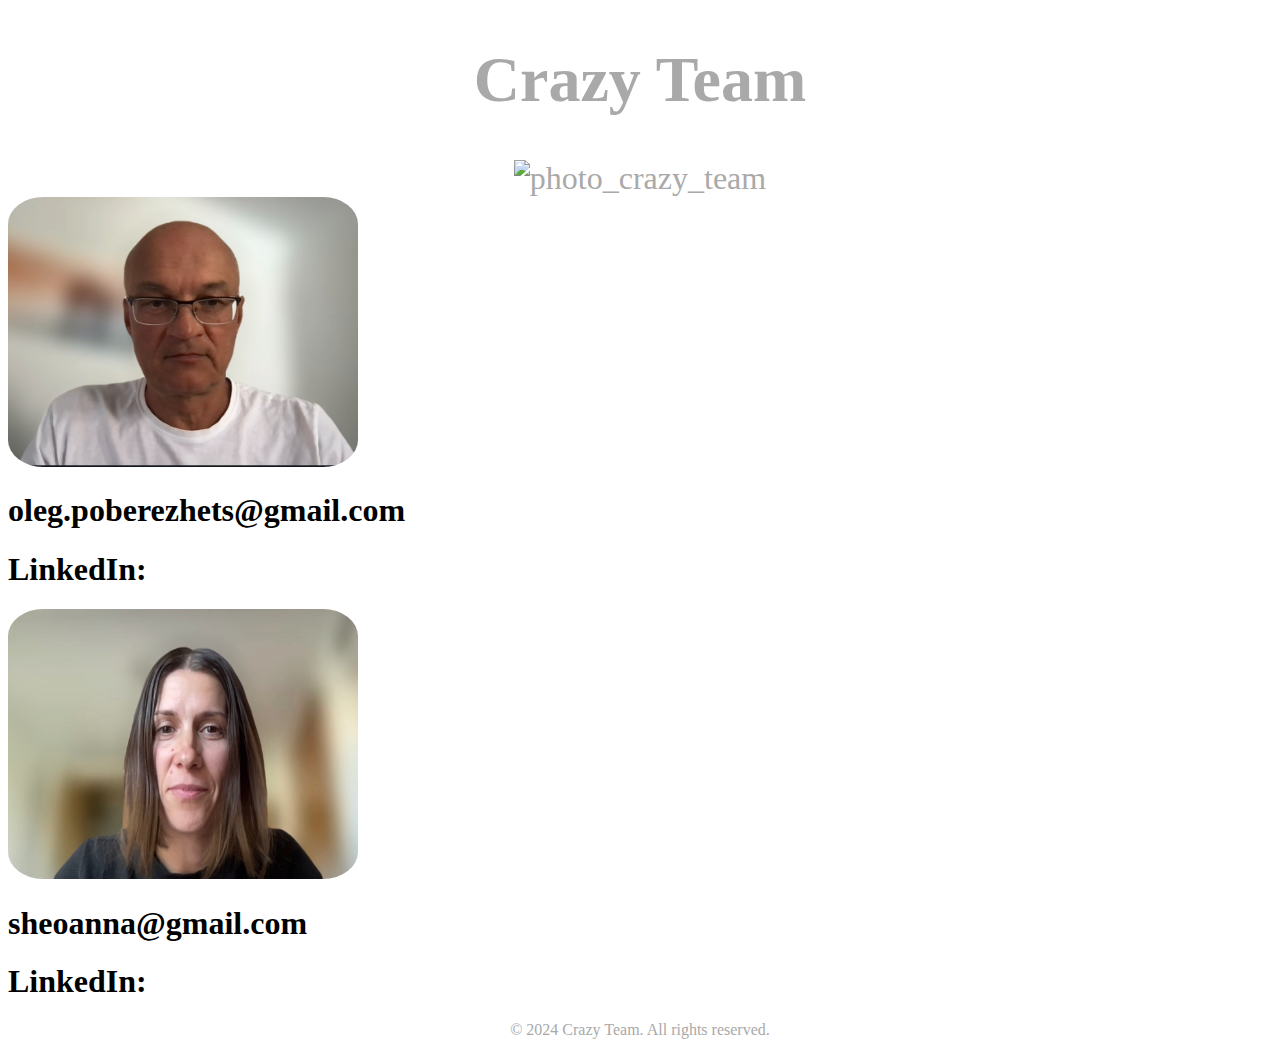
==== main.html @ 65a30199 "header center + <div>" ====
<!DOCTYPE html>
<html lang="en">
<head>
    <meta charset="UTF-8">
    <meta name="viewport" content="width=device-width, initial-scale=1.0">
    <link rel="stylesheet" href="style.css">
    <title>Crazy Team</title>
</head>
<body>
    <header>
        <h1>Crazy Team</h1>
        <img  id="image-crazy-resize"  src="https://images.unsplash.com/photo-1629107103796-560dcf189d60?q=80&w=2940&auto=format&fit=crop&ixlib=rb-4.0.3&ixid=M3wxMjA3fDB8MHxwaG90by1wYWdlfHx8fGVufDB8fHx8fA%3D%3D" alt="photo_crazy_team">
    </header>
    
    <main>
        <div>
            <img class="icon" src="Photoes/Oleg_photo.jpg" alt="oleg_photo">
            <h1>oleg.poberezhets@gmail.com</h1>
            <h1>LinkedIn:</h1>
            <img class="icon" src="Photoes/Anna_photo.jpg" alt="anna_photo">
            <h1>sheoanna@gmail.com</h1>
            <h1>LinkedIn:</h1>
        </div>
    </main>

    <footer>
        <p> © 2024 Crazy Team. All rights reserved.</p>
    </footer>
</body>
</html>
---- style.css ----
#image-crazy-resize{
    width: 300px;
    height: 200px;
}
.icon{
    width: 350px;
    height: 270px;
    border-radius: 10%;
}
header{
    text-align: center;
    font-size:xx-large;
    color:darkgray;
}

footer{
    text-align: center;
    font-size:medium;
    color:darkgray;
}
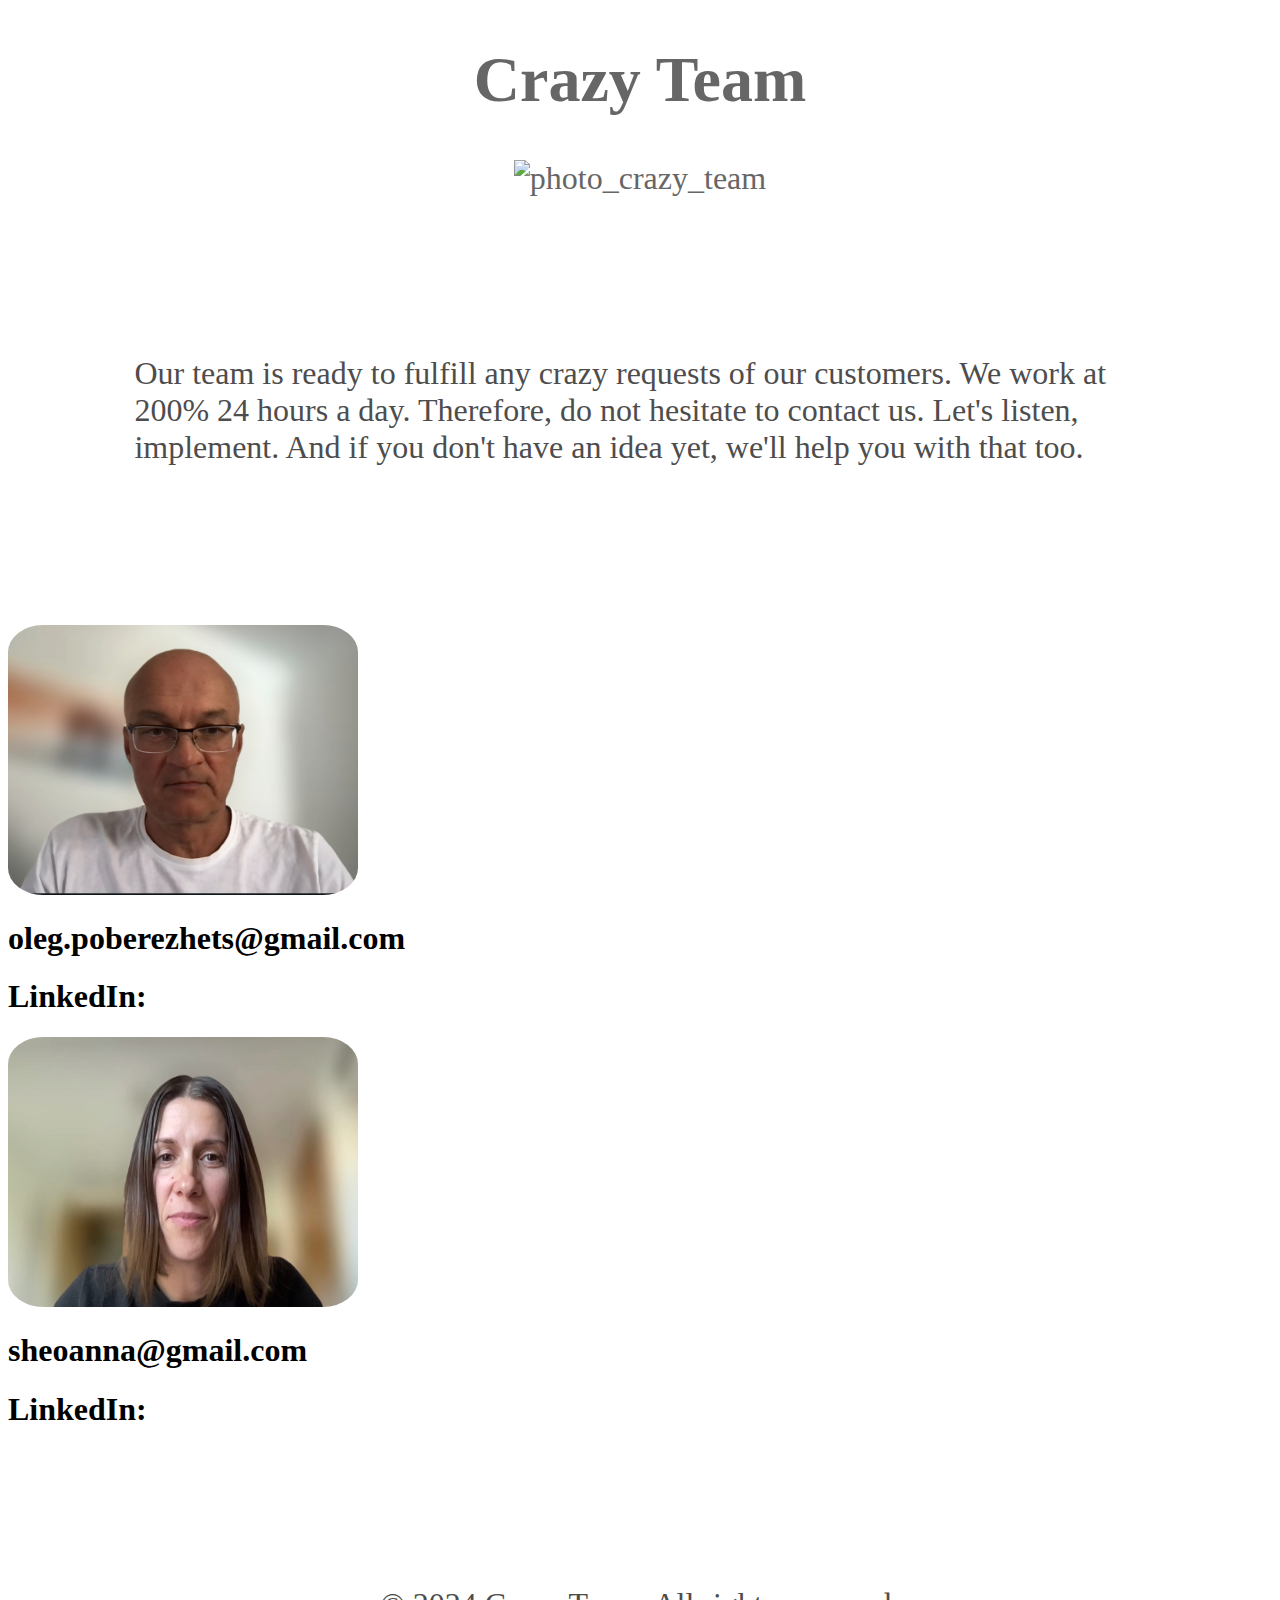
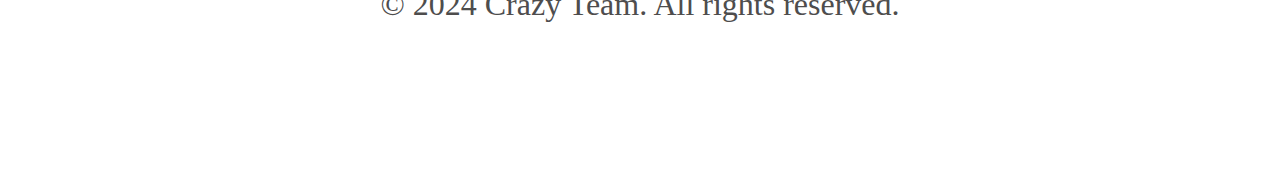
==== commit ec937927: "add text, editing fonts" ====
--- a/main.html
+++ b/main.html
@@ -9,10 +9,11 @@
 <body>
     <header>
         <h1>Crazy Team</h1>
-        <img  id="image-crazy-resize"  src="https://images.unsplash.com/photo-1629107103796-560dcf189d60?q=80&w=2940&auto=format&fit=crop&ixlib=rb-4.0.3&ixid=M3wxMjA3fDB8MHxwaG90by1wYWdlfHx8fGVufDB8fHx8fA%3D%3D" alt="photo_crazy_team">
+        <img  id="image-crazy-resize"  src="https://images.unsplash.com/photo-1508317469940-e3de49ba902e?w=900&auto=format&fit=crop&q=60&ixlib=rb-4.0.3&ixid=M3wxMjA3fDB8MHxzZWFyY2h8MXx8aHRtbHxlbnwwfHwwfHx8Mg%3D%3D" alt="photo_crazy_team">
     </header>
     
     <main>
+        <p>Our team is ready to fulfill any crazy requests of our customers. We work at 200% 24 hours a day. Therefore, do not hesitate to contact us. Let's listen, implement. And if you don't have an idea yet, we'll help you with that too.</p>
         <div>
             <img class="icon" src="Photoes/Oleg_photo.jpg" alt="oleg_photo">
             <h1>oleg.poberezhets@gmail.com</h1>
--- a/style.css
+++ b/style.css
@@ -1,6 +1,6 @@
 #image-crazy-resize{
-    width: 300px;
-    height: 200px;
+    width: 800px;
+    height: 100px;
 }
 .icon{
     width: 350px;
@@ -10,11 +10,21 @@
 header{
     text-align: center;
     font-size:xx-large;
-    color:darkgray;
+    color:rgb(103, 102, 102);
+}
+
+main{
+
 }
 
 footer{
     text-align: center;
-    font-size:medium;
+    font-size:xx-small;
     color:darkgray;
+}
+
+p{
+    color:rgb(78, 77, 77);
+    font-size: xx-large;
+    padding: 10%;
 }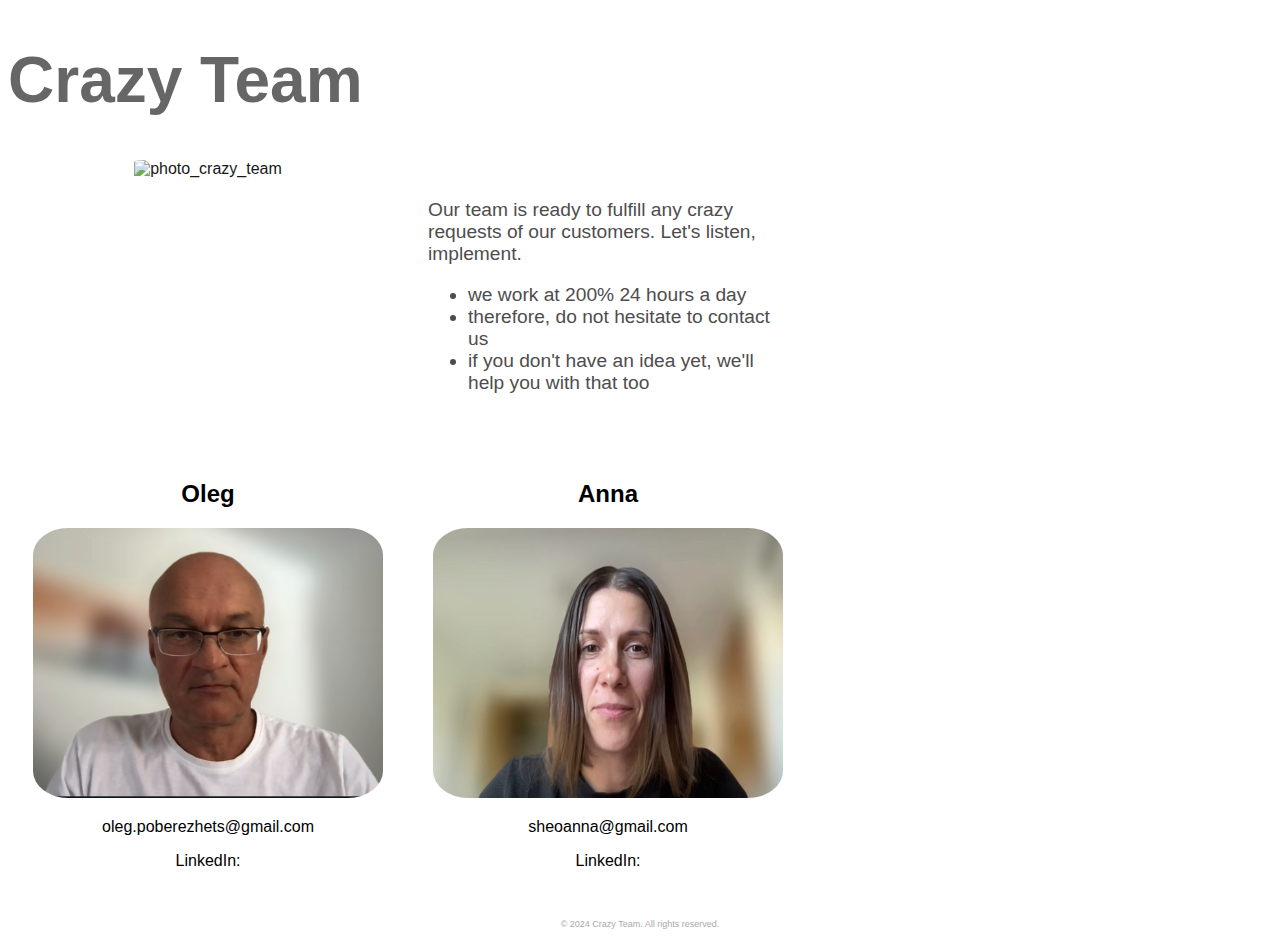
==== commit 90d86f1e: "add grid, font" ====
--- a/main.html
+++ b/main.html
@@ -9,18 +9,34 @@
 <body>
     <header>
         <h1>Crazy Team</h1>
-        <img  id="image-crazy-resize"  src="https://images.unsplash.com/photo-1508317469940-e3de49ba902e?w=900&auto=format&fit=crop&q=60&ixlib=rb-4.0.3&ixid=M3wxMjA3fDB8MHxzZWFyY2h8MXx8aHRtbHxlbnwwfHwwfHx8Mg%3D%3D" alt="photo_crazy_team">
     </header>
     
     <main>
-        <p>Our team is ready to fulfill any crazy requests of our customers. We work at 200% 24 hours a day. Therefore, do not hesitate to contact us. Let's listen, implement. And if you don't have an idea yet, we'll help you with that too.</p>
-        <div>
-            <img class="icon" src="Photoes/Oleg_photo.jpg" alt="oleg_photo">
-            <h1>oleg.poberezhets@gmail.com</h1>
-            <h1>LinkedIn:</h1>
-            <img class="icon" src="Photoes/Anna_photo.jpg" alt="anna_photo">
-            <h1>sheoanna@gmail.com</h1>
-            <h1>LinkedIn:</h1>
+        <div class="wrapper">
+            <div>
+                <img  id="image-crazy-resize"  src="https://images.unsplash.com/photo-1508317469940-e3de49ba902e?w=900&auto=format&fit=crop&q=60&ixlib=rb-4.0.3&ixid=M3wxMjA3fDB8MHxzZWFyY2h8MXx8aHRtbHxlbnwwfHwwfHx8Mg%3D%3D" alt="photo_crazy_team">
+            </div>
+            <div class="team_description">
+                <p>Our team is ready to fulfill any crazy requests of our customers. Let's listen, implement. </p>
+
+                <ul>
+                    <li>we work at 200% 24 hours a day</li>
+                    <li>therefore, do not hesitate to contact us</li>
+                    <li>if you don't have an idea yet, we'll help you with that too</li>
+                </ul>
+            </div>
+            <div class="member">
+                <h2>Oleg</h2>
+                <img class="icon" src="Photoes/Oleg_photo.jpg" alt="oleg_photo">
+                <p>oleg.poberezhets@gmail.com</p>
+                <p>LinkedIn:</p>
+            </div>
+            <div class="member">
+                <h2>Anna</h2>
+                <img class="icon" src="Photoes/Anna_photo.jpg" alt="anna_photo">
+                <p>sheoanna@gmail.com</p>
+                <p>LinkedIn:</p>
+            </div>
         </div>
     </main>
 
--- a/style.css
+++ b/style.css
@@ -1,30 +1,48 @@
 #image-crazy-resize{
-    width: 800px;
-    height: 100px;
+    width: 350px;
+    height: 270px;
+    border-radius: 10%;
+    opacity: 90%;
 }
 .icon{
     width: 350px;
     height: 270px;
     border-radius: 10%;
+
 }
 header{
-    text-align: center;
+    font-family:'Lucida Sans', 'Lucida Sans Regular', 'Lucida Grande', 'Lucida Sans Unicode', Geneva, Verdana, sans-serif;
+    text-align: left;
     font-size:xx-large;
     color:rgb(103, 102, 102);
 }
 
-main{
+.wrapper{
+    display: grid;
+    grid-template-columns: 400px 400px;
+    grid-template-rows: 300px 450px;
+    font-family:'Lucida Sans', 'Lucida Sans Regular', 'Lucida Grande', 'Lucida Sans Unicode', Geneva, Verdana, sans-serif;
+    text-align: center;
 
 }
 
+.team_description{
+    color:rgb(78, 77, 77);
+    font-size: 120%;
+    font-family:'Lucida Sans', 'Lucida Sans Regular', 'Lucida Grande', 'Lucida Sans Unicode', Geneva, Verdana, sans-serif;
+    text-align: left;
+    padding: 20px;
+
+.member{
+    font-size:200%;
+    font-family:'Lucida Sans', 'Lucida Sans Regular', 'Lucida Grande', 'Lucida Sans Unicode', Geneva, Verdana, sans-serif;
+    /* text-align: center; */
+}
+
+}
 footer{
+    font-family:'Lucida Sans', 'Lucida Sans Regular', 'Lucida Grande', 'Lucida Sans Unicode', Geneva, Verdana, sans-serif;
     text-align: center;
     font-size:xx-small;
     color:darkgray;
-}
-
-p{
-    color:rgb(78, 77, 77);
-    font-size: xx-large;
-    padding: 10%;
 }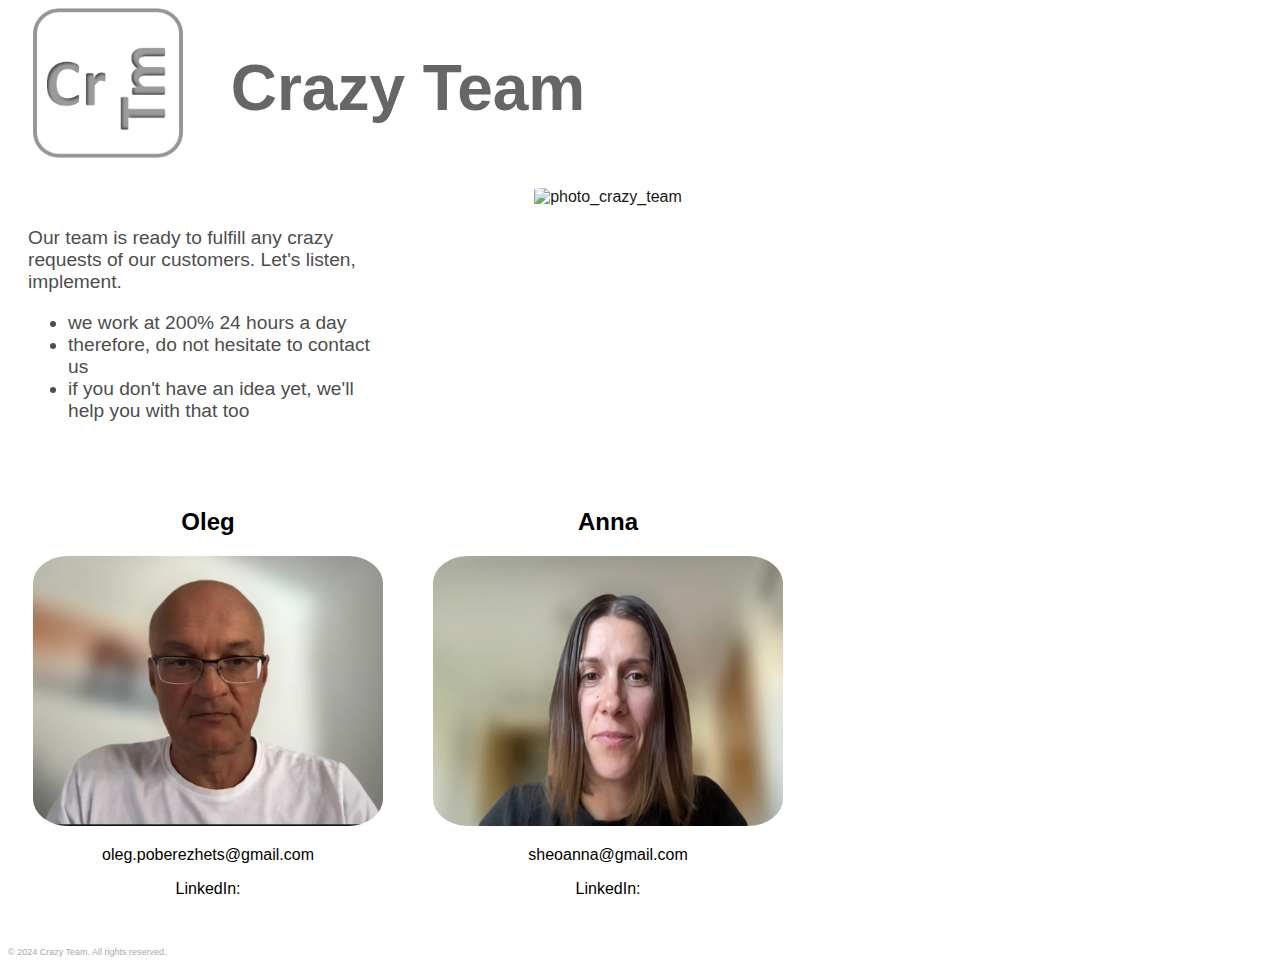
==== commit 64fecae1: "add logo and Header grid" ====
--- a/main.html
+++ b/main.html
@@ -8,14 +8,17 @@
 </head>
 <body>
     <header>
-        <h1>Crazy Team</h1>
+        <div>
+            <img id="image-logo-resize" src="img/logo_CrTm_v02.jpg" alt="logo">
+        </div>
+        <div>
+            <h1>Crazy Team</h1>
+        </div>
     </header>
     
     <main>
         <div class="wrapper">
-            <div>
-                <img  id="image-crazy-resize"  src="https://images.unsplash.com/photo-1508317469940-e3de49ba902e?w=900&auto=format&fit=crop&q=60&ixlib=rb-4.0.3&ixid=M3wxMjA3fDB8MHxzZWFyY2h8MXx8aHRtbHxlbnwwfHwwfHx8Mg%3D%3D" alt="photo_crazy_team">
-            </div>
+
             <div class="team_description">
                 <p>Our team is ready to fulfill any crazy requests of our customers. Let's listen, implement. </p>
 
@@ -25,15 +28,18 @@
                     <li>if you don't have an idea yet, we'll help you with that too</li>
                 </ul>
             </div>
+            <div>
+                <img  id="image-crazy-resize"  src="https://images.unsplash.com/photo-1508317469940-e3de49ba902e?w=900&auto=format&fit=crop&q=60&ixlib=rb-4.0.3&ixid=M3wxMjA3fDB8MHxzZWFyY2h8MXx8aHRtbHxlbnwwfHwwfHx8Mg%3D%3D" alt="photo_crazy_team">
+            </div>
             <div class="member">
                 <h2>Oleg</h2>
-                <img class="icon" src="Photoes/Oleg_photo.jpg" alt="oleg_photo">
+                <img class="icon" src="img/Oleg_photo.jpg" alt="oleg_photo">
                 <p>oleg.poberezhets@gmail.com</p>
                 <p>LinkedIn:</p>
             </div>
             <div class="member">
                 <h2>Anna</h2>
-                <img class="icon" src="Photoes/Anna_photo.jpg" alt="anna_photo">
+                <img class="icon" src="img/Anna_photo.jpg" alt="anna_photo">
                 <p>sheoanna@gmail.com</p>
                 <p>LinkedIn:</p>
             </div>
--- a/style.css
+++ b/style.css
@@ -4,17 +4,27 @@
     border-radius: 10%;
     opacity: 90%;
 }
+
+#image-logo-resize{
+    width: 150px;
+    height: 150px;
+    /* border-radius: 10%; */
+    /* opacity: 100%; */
+}
 .icon{
     width: 350px;
     height: 270px;
     border-radius: 10%;
+}
 
-}
 header{
+    text-align: center;
+    display: grid;
+    grid-template-columns: 200px 400px ;
+    grid-template-rows: 180px 20%;
     font-family:'Lucida Sans', 'Lucida Sans Regular', 'Lucida Grande', 'Lucida Sans Unicode', Geneva, Verdana, sans-serif;
-    text-align: left;
     font-size:xx-large;
-    color:rgb(103, 102, 102);
+    color: rgb(103, 102, 102);
 }
 
 .wrapper{
@@ -42,7 +52,7 @@
 }
 footer{
     font-family:'Lucida Sans', 'Lucida Sans Regular', 'Lucida Grande', 'Lucida Sans Unicode', Geneva, Verdana, sans-serif;
-    text-align: center;
     font-size:xx-small;
     color:darkgray;
+    /* text-align: center; */
 }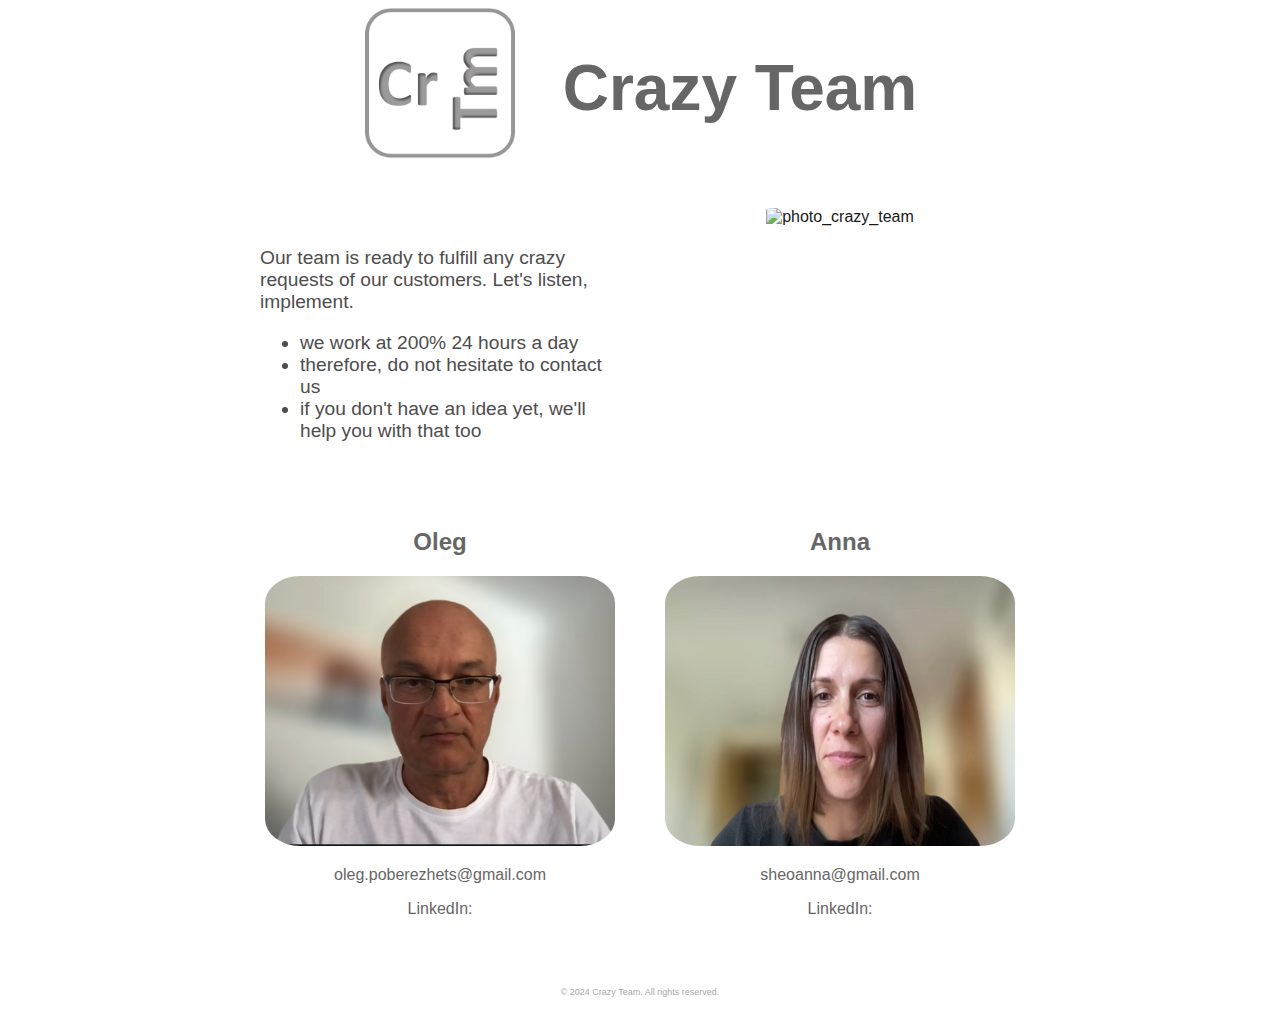
==== commit e7306281: "delete classes name, email and social from memeber. Footer center" ====
--- a/main.html
+++ b/main.html
@@ -32,7 +32,7 @@
                 <img  id="image-crazy-resize"  src="https://images.unsplash.com/photo-1508317469940-e3de49ba902e?w=900&auto=format&fit=crop&q=60&ixlib=rb-4.0.3&ixid=M3wxMjA3fDB8MHxzZWFyY2h8MXx8aHRtbHxlbnwwfHwwfHx8Mg%3D%3D" alt="photo_crazy_team">
             </div>
             <div class="member">
-                <h2>Oleg</h2>
+                <h2 >Oleg</h2>
                 <img class="icon" src="img/Oleg_photo.jpg" alt="oleg_photo">
                 <p>oleg.poberezhets@gmail.com</p>
                 <p>LinkedIn:</p>
--- a/style.css
+++ b/style.css
@@ -8,9 +8,8 @@
 #image-logo-resize{
     width: 150px;
     height: 150px;
-    /* border-radius: 10%; */
-    /* opacity: 100%; */
 }
+
 .icon{
     width: 350px;
     height: 270px;
@@ -18,6 +17,8 @@
 }
 
 header{
+    display: flex;
+    justify-content: center;
     text-align: center;
     display: grid;
     grid-template-columns: 200px 400px ;
@@ -28,12 +29,14 @@
 }
 
 .wrapper{
+    display: flex;
+    justify-content: center;
     display: grid;
     grid-template-columns: 400px 400px;
     grid-template-rows: 300px 450px;
     font-family:'Lucida Sans', 'Lucida Sans Regular', 'Lucida Grande', 'Lucida Sans Unicode', Geneva, Verdana, sans-serif;
     text-align: center;
-
+    padding: 20px;
 }
 
 .team_description{
@@ -42,17 +45,16 @@
     font-family:'Lucida Sans', 'Lucida Sans Regular', 'Lucida Grande', 'Lucida Sans Unicode', Geneva, Verdana, sans-serif;
     text-align: left;
     padding: 20px;
-
-.member{
-    font-size:200%;
-    font-family:'Lucida Sans', 'Lucida Sans Regular', 'Lucida Grande', 'Lucida Sans Unicode', Geneva, Verdana, sans-serif;
-    /* text-align: center; */
 }
 
+.member {
+    color: rgb(103, 102, 102);
 }
+
 footer{
     font-family:'Lucida Sans', 'Lucida Sans Regular', 'Lucida Grande', 'Lucida Sans Unicode', Geneva, Verdana, sans-serif;
     font-size:xx-small;
     color:darkgray;
-    /* text-align: center; */
+    display: flex;
+    justify-content: center;
 }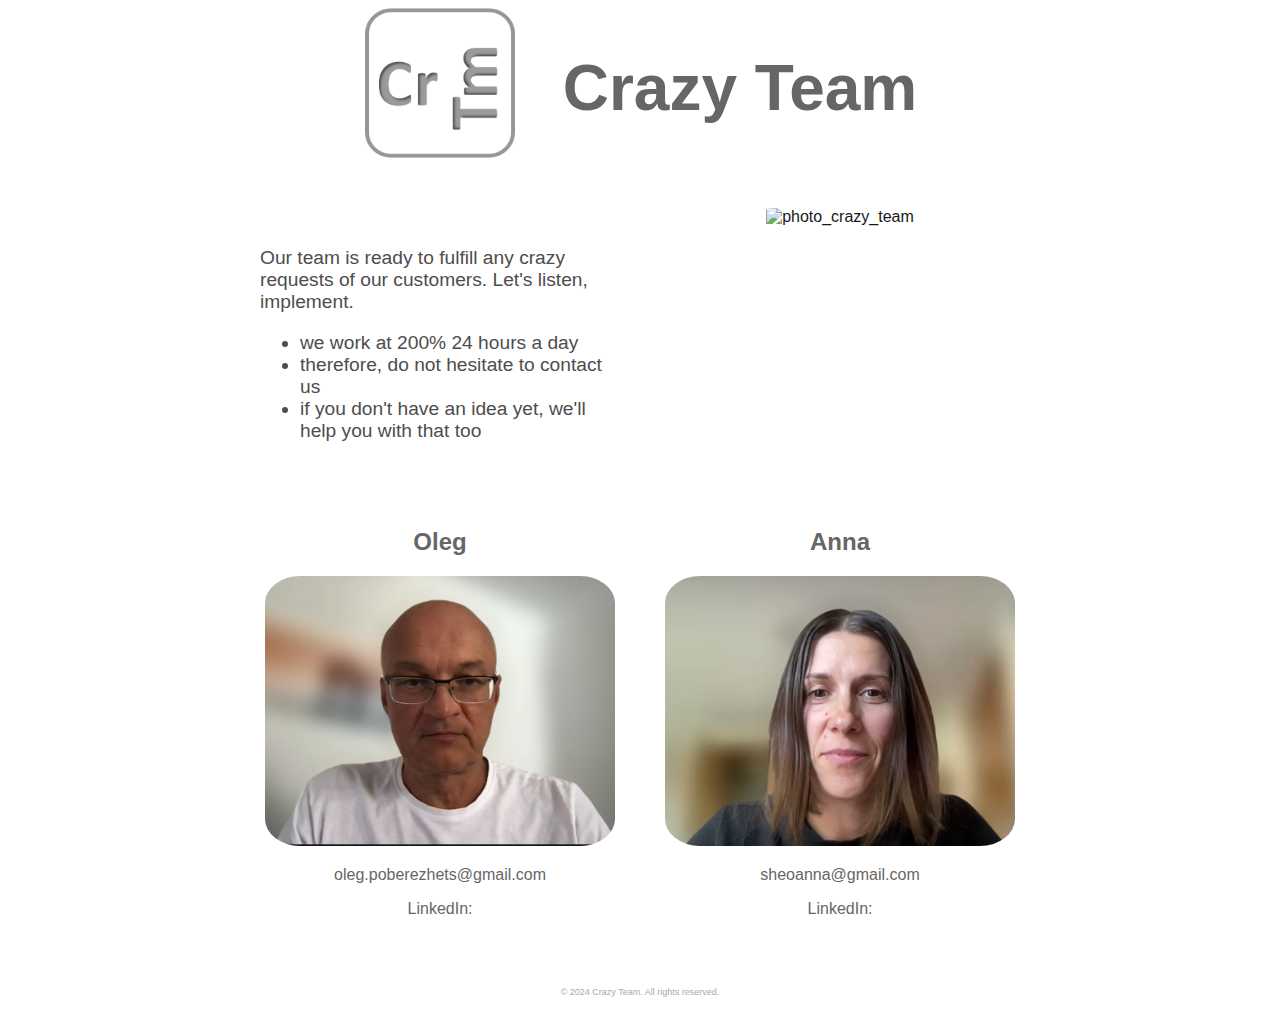
==== commit 6296acd8: "change Anna photo v02" ====
--- a/main.html
+++ b/main.html
@@ -39,7 +39,7 @@
             </div>
             <div class="member">
                 <h2>Anna</h2>
-                <img class="icon" src="img/Anna_photo.jpg" alt="anna_photo">
+                <img class="icon" src="img/Anna_photo_v03.jpg" alt="anna_photo">
                 <p>sheoanna@gmail.com</p>
                 <p>LinkedIn:</p>
             </div>
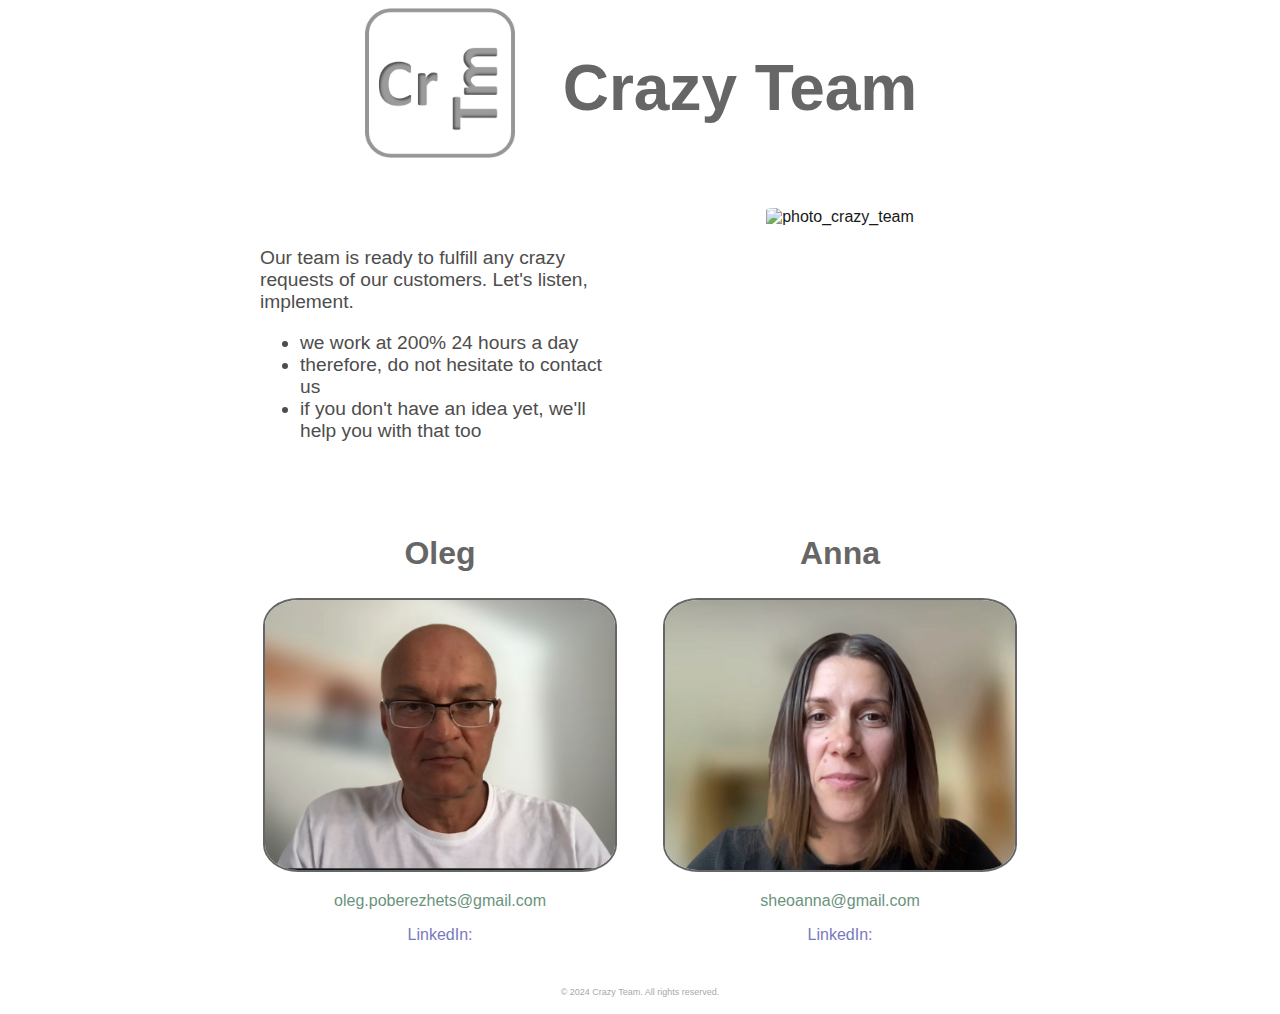
==== commit b6119092: "change colors name font, email, social color and font. Add border to icons" ====
--- a/main.html
+++ b/main.html
@@ -32,16 +32,16 @@
                 <img  id="image-crazy-resize"  src="https://images.unsplash.com/photo-1508317469940-e3de49ba902e?w=900&auto=format&fit=crop&q=60&ixlib=rb-4.0.3&ixid=M3wxMjA3fDB8MHxzZWFyY2h8MXx8aHRtbHxlbnwwfHwwfHx8Mg%3D%3D" alt="photo_crazy_team">
             </div>
             <div class="member">
-                <h2 >Oleg</h2>
+                <h2 class="name">Oleg</h2>
                 <img class="icon" src="img/Oleg_photo.jpg" alt="oleg_photo">
-                <p>oleg.poberezhets@gmail.com</p>
-                <p>LinkedIn:</p>
+                <p class="email">oleg.poberezhets@gmail.com</p>
+                <p class="social">LinkedIn:</p>
             </div>
             <div class="member">
-                <h2>Anna</h2>
+                <h2 class="name">Anna</h2>
                 <img class="icon" src="img/Anna_photo_v03.jpg" alt="anna_photo">
-                <p>sheoanna@gmail.com</p>
-                <p>LinkedIn:</p>
+                <p class="email">sheoanna@gmail.com</p>
+                <p class="social">LinkedIn:</p>
             </div>
         </div>
     </main>
--- a/style.css
+++ b/style.css
@@ -14,6 +14,7 @@
     width: 350px;
     height: 270px;
     border-radius: 10%;
+    border: 2px solid;
 }
 
 header{
@@ -51,6 +52,21 @@
     color: rgb(103, 102, 102);
 }
 
+.name {
+    font-size: 200%;
+    color: rgb(103, 102, 102);
+}
+
+.email {
+    font-size: 100%;
+    color: rgb(106, 147, 125);
+}
+
+.social {
+    font-size: 100%;
+    color: rgb(122, 121, 189);
+}
+
 footer{
     font-family:'Lucida Sans', 'Lucida Sans Regular', 'Lucida Grande', 'Lucida Sans Unicode', Geneva, Verdana, sans-serif;
     font-size:xx-small;
